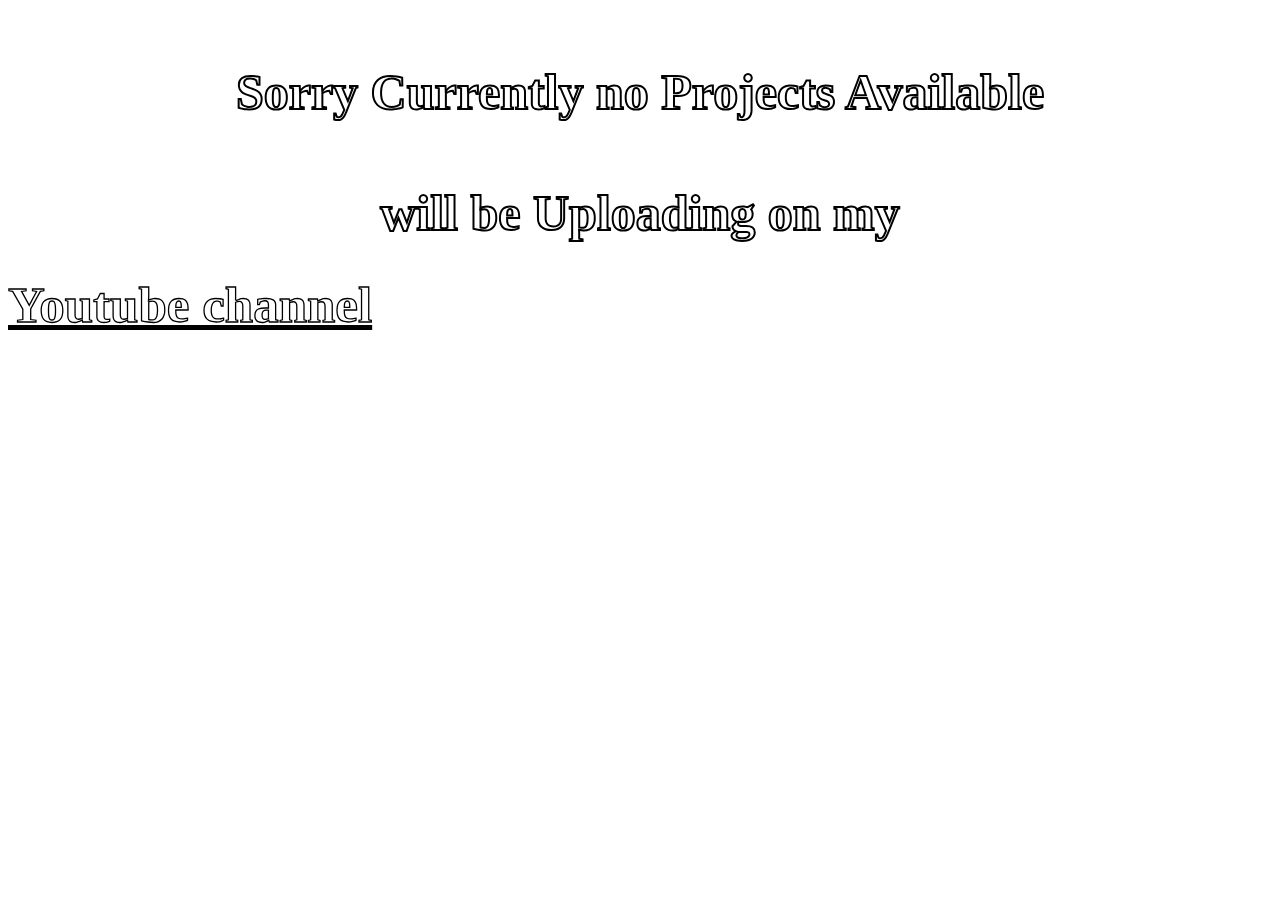
==== sub pages/projects.html @ 2cddd2b3 "Update projects.html" ====
<!DOCTYPE html>
<html lang="en">
<head>
    <meta charset="UTF-8">
    <meta http-equiv="X-UA-Compatible" content="IE=edge">
    <meta name="viewport" content="width=device-width, initial-scale=1.0">
    <title>Project</title>
    <style>
        body{
            background-image: url(project.gif);
            background-repeat: no-repeat;
            background-attachment: fixed;
            background-size: cover;
        }
        .ff{
            text-align: center;
            margin-top: 5%;
            color: white;
            font-size: 50px;
            -webkit-text-stroke: 2px;
            -webkit-text-stroke-color: black;
            text-align: center;
            text-decoration: none;
        }
        #projects{
    color: white;
    -webkit-text-stroke-width: 1.3px ;
    -webkit-text-stroke-color: black;
    font-size: 51px;
    margin-top: 43px;
    text-align: center;
}

.project{
    text-decoration: none;
    -webkit-text-stroke-width: 1.3px;
    -webkit-text-stroke-color: rgb(0 0 0);
    color: white;
}

#projects :visited{
    color: white;
}
    

#projects :hover{
    color: rgb(54, 53, 53);
    -webkit-text-stroke-width: 1.9px ;
    -webkit-text-stroke-color: rgb(0, 0, 0);
}
    </style>
</head>
<body>
     <h1 class="ff">Sorry Currently no Projects Available</h1>
     <h1 class="ff">will be Uploading on my</h1>
     <b class="project"><a id="projects" target="blank" href="https://www.youtube.com/channel/UC4f1dEet_fm3jbvB8rLKVyg">Youtube channel</a></b>
</body>
</html>
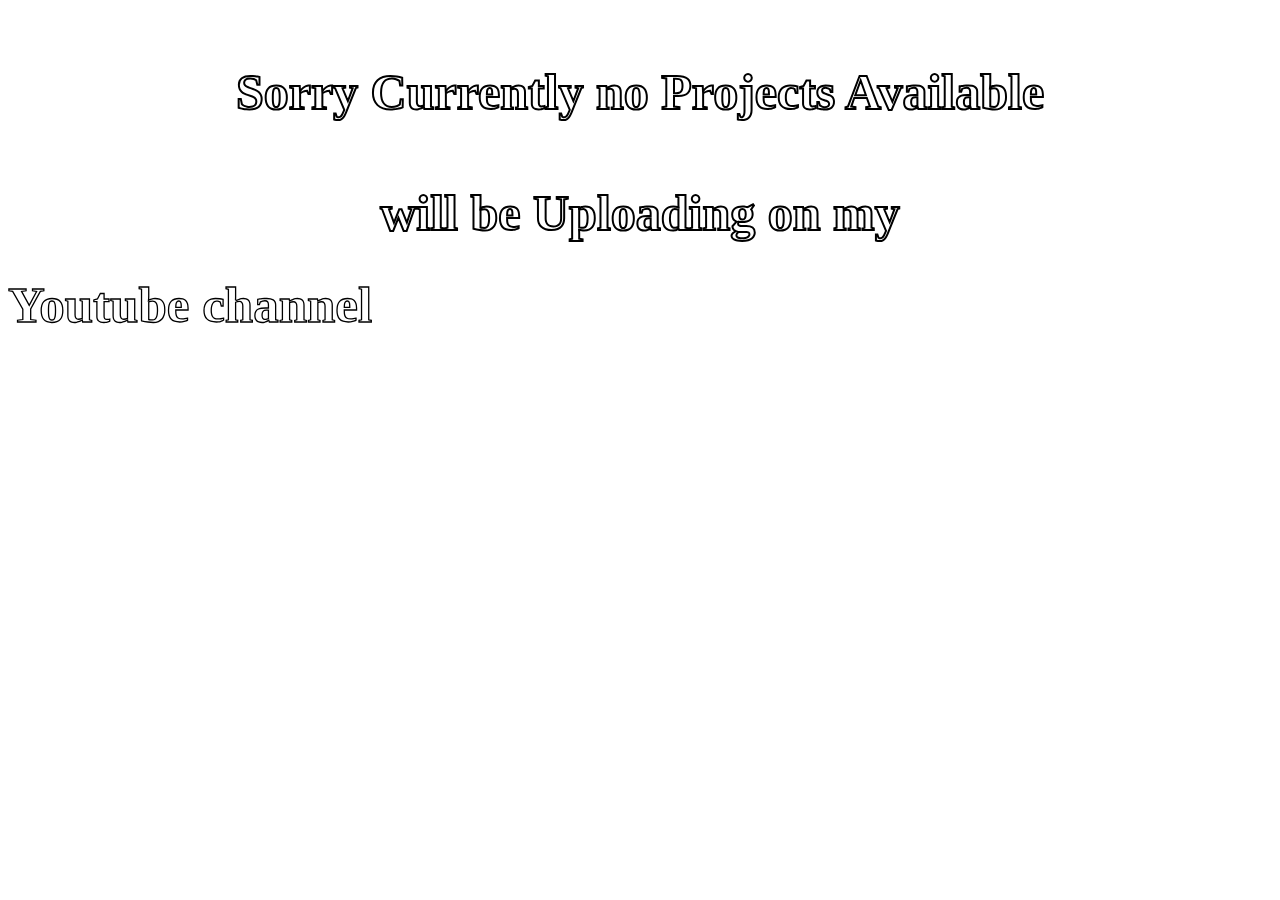
==== commit a84c7a81: "Update projects.html" ====
--- a/sub pages/projects.html
+++ b/sub pages/projects.html
@@ -53,6 +53,6 @@
 <body>
      <h1 class="ff">Sorry Currently no Projects Available</h1>
      <h1 class="ff">will be Uploading on my</h1>
-     <b class="project"><a id="projects" target="blank" href="https://www.youtube.com/channel/UC4f1dEet_fm3jbvB8rLKVyg">Youtube channel</a></b>
+     <b id="projects"><a class="project" target="blank" href="https://www.youtube.com/channel/UC4f1dEet_fm3jbvB8rLKVyg">Youtube channel</a></b>
 </body>
 </html>
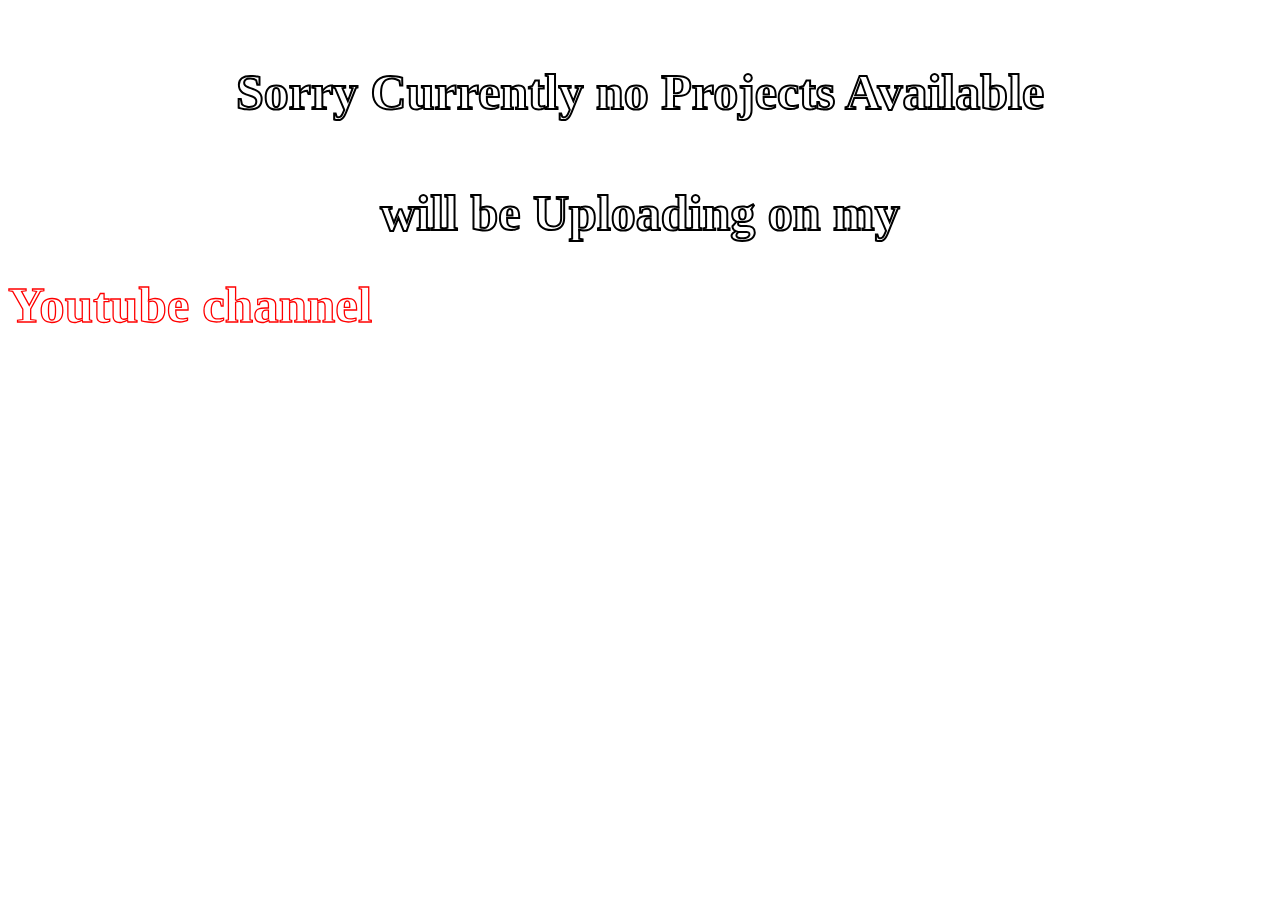
==== commit c5ece1f3: "Update projects.html" ====
--- a/sub pages/projects.html
+++ b/sub pages/projects.html
@@ -25,7 +25,7 @@
         #projects{
     color: white;
     -webkit-text-stroke-width: 1.3px ;
-    -webkit-text-stroke-color: black;
+    -webkit-text-stroke-color: red;
     font-size: 51px;
     margin-top: 43px;
     text-align: center;
@@ -34,7 +34,7 @@
 .project{
     text-decoration: none;
     -webkit-text-stroke-width: 1.3px;
-    -webkit-text-stroke-color: rgb(0 0 0);
+    -webkit-text-stroke-color: red;
     color: white;
 }
 
@@ -46,7 +46,7 @@
 #projects :hover{
     color: rgb(54, 53, 53);
     -webkit-text-stroke-width: 1.9px ;
-    -webkit-text-stroke-color: rgb(0, 0, 0);
+    -webkit-text-stroke-color: yellow;
 }
     </style>
 </head>
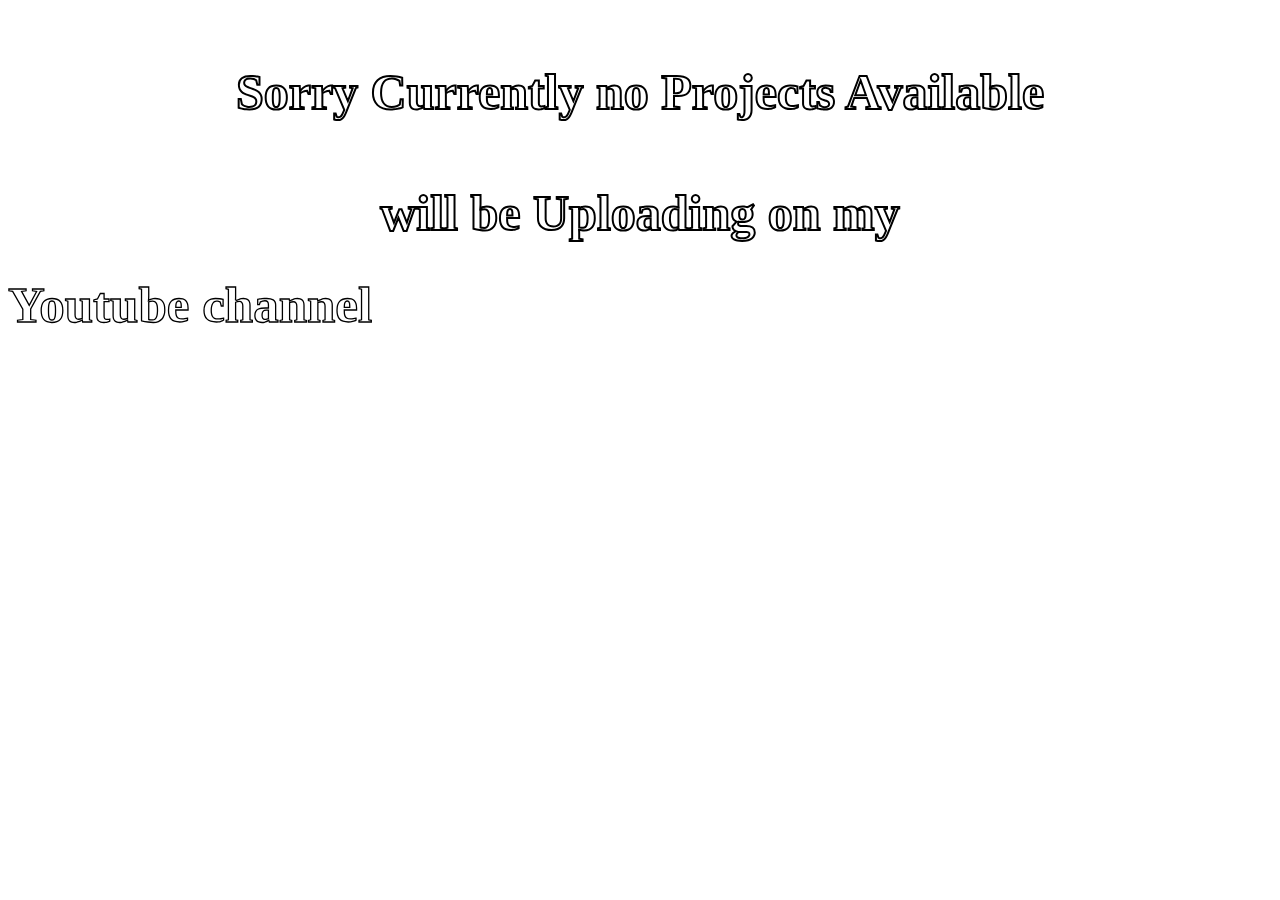
==== commit f12c5092: "Update projects.html" ====
--- a/sub pages/projects.html
+++ b/sub pages/projects.html
@@ -32,9 +32,9 @@
 }
 
 .project{
-    text-decoration: none;
+        text-decoration: none;
     -webkit-text-stroke-width: 1.3px;
-    -webkit-text-stroke-color: red;
+    -webkit-text-stroke-color: black;
     color: white;
 }
 
@@ -45,8 +45,8 @@
 
 #projects :hover{
     color: rgb(54, 53, 53);
-    -webkit-text-stroke-width: 1.9px ;
-    -webkit-text-stroke-color: yellow;
+    -webkit-text-stroke-width: 3.3px;
+    -webkit-text-stroke-color: black;
 }
     </style>
 </head>
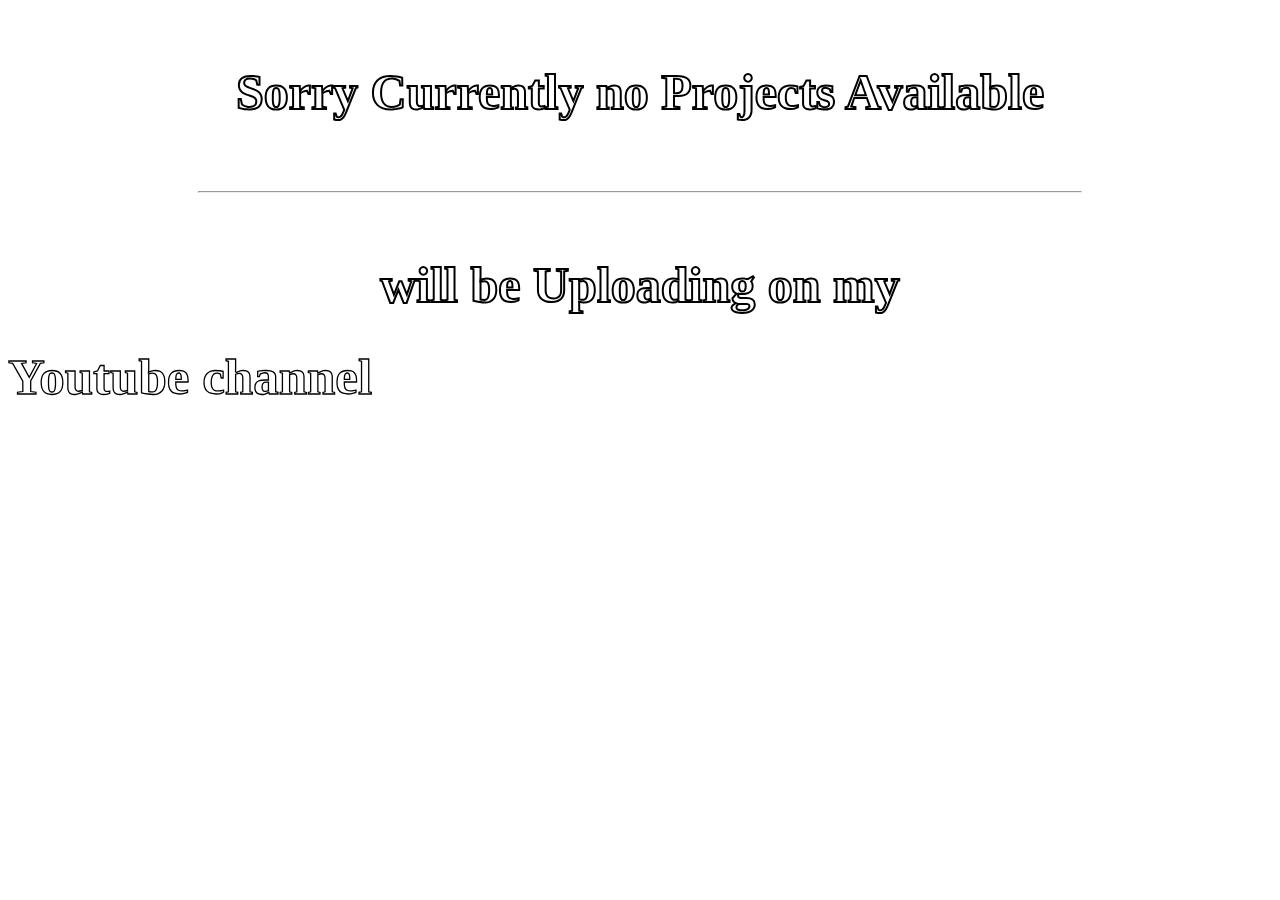
==== commit c9385510: "Update projects.html" ====
--- a/sub pages/projects.html
+++ b/sub pages/projects.html
@@ -52,6 +52,10 @@
 </head>
 <body>
      <h1 class="ff">Sorry Currently no Projects Available</h1>
+    <hr style="
+    color: black;
+    margin: 0px 190px;
+    margin-top: 70px;">
      <h1 class="ff">will be Uploading on my</h1>
      <b id="projects"><a class="project" target="blank" href="https://www.youtube.com/channel/UC4f1dEet_fm3jbvB8rLKVyg">Youtube channel</a></b>
 </body>
